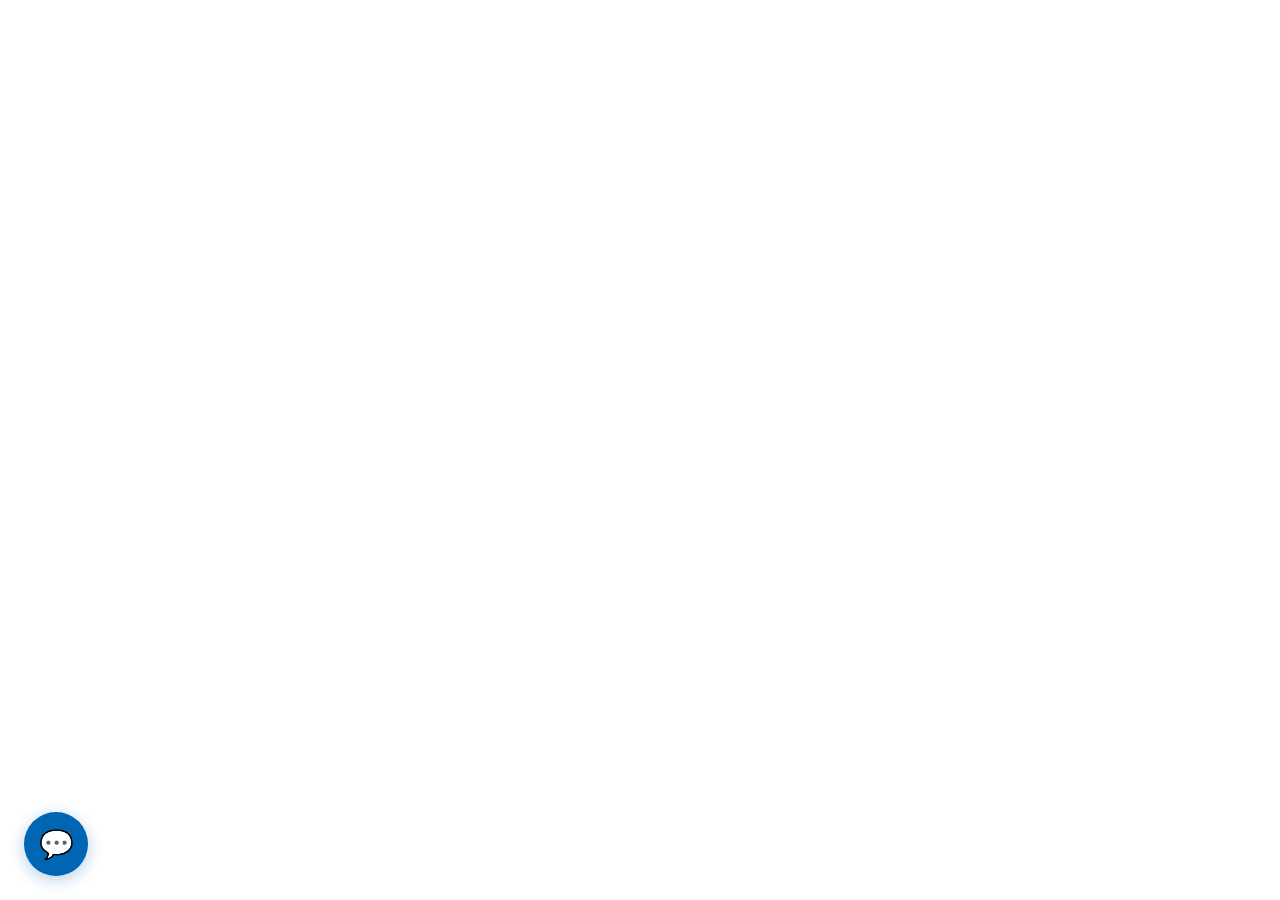
==== frontend/index.html @ 91d9a017 "front + back" ====
<!DOCTYPE html>
<html lang="ru">
<head>
  <meta charset="UTF-8" />
  <meta name="viewport" content="width=device-width, initial-scale=1.0" />
  <title>Виджет чата ИИ-ассистента</title>
  <link rel="stylesheet" href="css/styles.css" />
</head>
<body>
  <button class="chat-launcher" id="chatLauncher" aria-label="Открыть чат">
    💬
  </button>

  <div class="chat-wrapper" id="chatWrapper" aria-live="polite">
    <div class="chat-header">
      <span class="chat-title">ИИ-ассистент</span>
      <div class="chat-actions">
        <button id="expandChat" class="icon-btn" aria-label="Расширить чат" title="Расширить">⤢</button>
        <button id="closeChat" class="icon-btn" aria-label="Закрыть чат" title="Закрыть">×</button>
      </div>
    </div>

    <div class="messages" id="messages"></div>

    <div class="chips" id="chipsBar">
      Хочу предложить
      <button class="chip">Срыв сроков</button>
      <button class="chip">Бетонирование</button>
      <button class="chip">Технологии 5С</button>
    </div>

    <div class="context-buttons" id="contextButtons">
      <button class="context-btn active" data-type="question" title="Вопрос">Вопрос</button>
      <button class="context-btn" data-type="letter" title="Письмо">Письмо</button>
      <button class="context-btn" data-type="document" title="Документ">Документ</button>
    </div>

    <div class="composer">
      <input id="messageInput" type="text" placeholder="Что вы хотите найти?" />
      <button class="send-btn" id="sendBtn" aria-label="Отправить сообщение">➤</button>
    </div>
  </div>

  <div class="assistant-overlay" id="assistantOverlay">
    <div class="assistant-container">
      <header class="assistant-header">
        <button class="back-btn" id="assistantBack" aria-label="Вернуться к виджету">←</button>
        <h1>ИИ-ассистент</h1>
        <span class="assistant-date">11.11.2025</span>
      </header>

      <main class="assistant-main">
        <aside class="assistant-sidebar">
          <section class="history-panel">
            <div class="history-title">История</div>
            <div class="history-list" id="lessonHistory"></div>
          </section>
        </aside>

        <section class="assistant-chat">
          <div class="assistant-messages" id="assistantMessages"></div>

          <div class="assistant-chips" id="assistantChips">
            Хочу предложить
            <button class="chip">Срыв сроков</button>
            <button class="chip">Бетонирование</button>
            <button class="chip">Технологии 5С</button>
          </div>

          <div class="context-buttons" id="assistantContextButtons">
            <button class="context-btn active" data-type="question" title="Вопрос">Вопрос</button>
            <button class="context-btn" data-type="letter" title="Письмо">Письмо</button>
            <button class="context-btn" data-type="document" title="Документ">Документ</button>
          </div>

          <div class="assistant-composer">
            <input type="text" id="assistantInput" placeholder="Что вы хотите найти?" />
            <button class="send-btn" id="assistantSend" aria-label="Отправить сообщение">➤</button>
          </div>
        </section>
      </main>
    </div>
  </div>

  <script src="js/config.js"></script>
  <script src="js/api.js"></script>
  <script src="js/chat-widget.js"></script>
</body>
</html>
---- frontend/css/styles.css ----
:root {
  --primary: #0066b3;
  --primary-light: #4d94d1;
  --bg: #ffffff;
  --assistant-bg: #f5f6f8;
  --text: #1f2d3d;
  --muted: #6c757d;
  --border-gray: #e0e3e8;
  --shadow: 0 2px 8px rgba(0, 0, 0, 0.08);
  --radius: 12px;
}

* {
  box-sizing: border-box;
}

body {
  margin: 0;
  font-family: system-ui, -apple-system, BlinkMacSystemFont, "Segoe UI", sans-serif;
  background: #fff;
  color: var(--text);
  min-height: 100vh;
  position: relative;
  overflow-x: hidden;
}

/* Блокировка прокрутки основного сайта при открытом overlay */
body.overlay-open {
  overflow: hidden;
  height: 100vh;
}

/* Floating widget button */
.chat-launcher {
  position: fixed;
  bottom: 24px;
  left: 24px;
  width: 64px;
  height: 64px;
  border-radius: 50%;
  background: var(--primary);
  box-shadow: 0 4px 16px rgba(0, 102, 179, 0.3);
  border: none;
  color: #fff;
  font-size: 28px;
  display: grid;
  place-items: center;
  cursor: pointer;
  z-index: 1000;
  transition: transform 0.2s ease, box-shadow 0.2s ease;
}

.chat-launcher:hover {
  transform: translateY(-2px);
  background: var(--primary-light);
  box-shadow: 0 6px 20px rgba(0, 102, 179, 0.4);
}

.chat-launcher:active {
  transform: translateY(0);
}

/* Small chat */
.chat-wrapper {
  position: fixed;
  bottom: 100px;
  left: 16px;
  width: min(420px, 94vw);
  max-height: 70vh;
  background: var(--bg);
  box-shadow: 0 4px 20px rgba(0, 0, 0, 0.15);
  border-radius: var(--radius);
  display: flex;
  flex-direction: column;
  overflow: hidden;
  z-index: 999;
  opacity: 0;
  transform: translateY(10px);
  pointer-events: none;
  transition: opacity 0.2s ease, transform 0.2s ease;
  border: 1px solid var(--border-gray);
}

.chat-wrapper.open {
  opacity: 1;
  transform: translateY(0);
  pointer-events: auto;
}

.chat-header {
  background: var(--primary);
  color: #fff;
  padding: 16px 20px;
  display: flex;
  align-items: center;
  justify-content: space-between;
  gap: 8px;
  font-weight: 600;
  letter-spacing: 0.3px;
}

.chat-title {
  flex: 1;
  font-size: 16px;
}

.chat-actions {
  display: flex;
  gap: 4px;
}

.icon-btn {
  border: none;
  background: rgba(255, 255, 255, 0.2);
  color: #fff;
  font-size: 18px;
  cursor: pointer;
  padding: 6px 8px;
  border-radius: 6px;
  transition: background 0.2s ease;
}

.icon-btn:hover {
  background: rgba(255, 255, 255, 0.35);
}

.messages {
  padding: 20px;
  display: flex;
  flex-direction: column;
  gap: 16px;
  overflow-y: auto;
  background: #fafbfc;
  flex: 1;
  overflow-x: hidden;
}

.date-divider {
  align-self: center;
  background: #fff;
  color: var(--muted);
  padding: 6px 14px;
  border-radius: 20px;
  font-size: 12px;
  font-weight: 500;
  border: 1px solid var(--border-gray);
}

.bubble {
  max-width: 80%;
  padding: 12px 16px;
  border-radius: 12px;
  position: relative;
  line-height: 1.6;
  font-size: 14px;
  box-shadow: none;
  background: #fff;
  color: var(--text);
  animation: fadeIn 0.3s ease;
}

@keyframes fadeIn {
  from {
    opacity: 0;
    transform: translateY(5px);
  }
  to {
    opacity: 1;
    transform: translateY(0);
  }
}

.bubble.user {
  align-self: flex-end;
  background: var(--primary);
  color: #fff;
}

.bubble.assistant {
  align-self: flex-start;
  background: var(--assistant-bg);
  border: 1px solid var(--border-gray);
}

.meta {
  display: block;
  font-size: 12px;
  color: var(--muted);
  margin-top: 6px;
}

.context-buttons {
  display: flex;
  gap: 8px;
  padding: 12px 20px;
  background: #fafbfc;
  border-top: 1px solid var(--border-gray);
  justify-content: center;
}

.context-btn {
  border: 1px solid var(--border-gray);
  background: #fff;
  border-radius: 8px;
  padding: 8px 16px;
  font-size: 13px;
  cursor: pointer;
  color: var(--text);
  transition: all 0.2s ease;
  font-weight: 500;
}

.context-btn:hover {
  background: var(--assistant-bg);
  border-color: var(--primary);
  color: var(--primary);
}

.context-btn.active {
  background: var(--primary);
  color: #fff;
  border-color: var(--primary);
  font-weight: 600;
  box-shadow: 0 2px 6px rgba(0, 102, 179, 0.25);
}

.chips,
.assistant-chips {
  display: flex;
  gap: 8px;
  padding: 12px 20px;
  background: #fafbfc;
  border-top: 1px solid var(--border-gray);
  flex-wrap: wrap;
  align-items: center;
  font-size: 13px;
  color: var(--muted);
}

.chip {
  border: 1px solid var(--border-gray);
  background: #fff;
  border-radius: 20px;
  padding: 6px 14px;
  font-size: 12px;
  cursor: pointer;
  color: var(--text);
  transition: all 0.2s ease;
}

.chip:hover {
  background: var(--assistant-bg);
  border-color: var(--primary);
  color: var(--primary);
}

.composer,
.assistant-composer {
  display: flex;
  align-items: center;
  gap: 12px;
  padding: 16px 20px;
  background: #fff;
  border-top: 1px solid var(--border-gray);
}

.composer input,
.assistant-composer input {
  flex: 1;
  width: 100%;
  min-width: 0;
  box-sizing: border-box;
  padding: 10px 16px;
  border-radius: 8px;
  border: 1px solid var(--border-gray);
  font-size: 14px;
  outline: none;
  background: var(--assistant-bg);
  transition: all 0.2s ease;
}

.composer input:focus,
.assistant-composer input:focus {
  border-color: var(--primary);
  background: #fff;
  box-shadow: 0 0 0 3px rgba(0, 102, 179, 0.1);
}

.send-btn {
  background: var(--primary);
  border: none;
  color: #fff;
  width: 40px;
  height: 40px;
  border-radius: 8px;
  cursor: pointer;
  font-size: 18px;
  display: grid;
  place-items: center;
  transition: all 0.2s ease;
}

.send-btn:hover {
  background: var(--primary-light);
  box-shadow: 0 2px 8px rgba(0, 102, 179, 0.3);
}

.send-btn:active {
  transform: translateY(1px);
}

.loading-dots::after {
  content: '...';
  animation: dots 1.5s steps(4, end) infinite;
}

@keyframes dots {
  0%, 20% { content: '.'; }
  40% { content: '..'; }
  60%, 100% { content: '...'; }
}

.context-sources {
  margin-top: 16px;
  padding: 16px;
  background: #fafbfc;
  border-radius: 8px;
  font-size: 13px;
  border: 1px solid var(--border-gray);
}

.context-sources ol {
  margin: 8px 0 0 18px;
  padding: 0;
}

.context-sources li {
  margin-bottom: 12px;
}

.lesson-link {
  color: var(--primary);
  text-decoration: none;
  font-weight: 600;
  transition: color 0.2s ease;
}

.lesson-link:hover {
  color: var(--primary-light);
  text-decoration: underline;
}

/* Large assistant */
.assistant-overlay {
  position: fixed;
  inset: 0;
  background: var(--assistant-bg);
  display: none;
  overflow: hidden;
  padding: 0;
  z-index: 1100;
}

.assistant-overlay.open {
  display: block;
}

.assistant-container {
  max-width: 1400px;
  margin: 0 auto;
  background: var(--assistant-bg);
  display: flex;
  flex-direction: column;
  gap: 0;
  height: 100%;
  overflow: hidden;
}

.assistant-header {
  background: #fff;
  color: var(--text);
  padding: 20px 32px;
  display: grid;
  grid-template-columns: auto 1fr auto;
  align-items: center;
  gap: 16px;
  box-shadow: 0 2px 8px rgba(0, 0, 0, 0.06);
  border-bottom: 1px solid var(--border-gray);
}

.assistant-header h1 {
  margin: 0;
  text-align: center;
  font-size: 24px;
  font-weight: 700;
  color: var(--primary);
}

.assistant-date {
  color: var(--muted);
  font-size: 14px;
  font-weight: 500;
}

.back-btn {
  justify-self: start;
  border: 1px solid var(--border-gray);
  background: var(--assistant-bg);
  color: var(--text);
  border-radius: 8px;
  width: 40px;
  height: 40px;
  font-size: 24px;
  cursor: pointer;
  display: grid;
  place-items: center;
  transition: all 0.2s ease;
}

.back-btn:hover {
  background: #fff;
  border-color: var(--primary);
  color: var(--primary);
}

.assistant-main {
  display: grid;
  grid-template-columns: 300px 1fr;
  gap: 0;
  flex: 1;
  overflow: hidden;
  padding: 24px 32px;
}

.assistant-sidebar {
  background: #fff;
  border-radius: var(--radius);
  padding: 20px;
  display: flex;
  flex-direction: column;
  gap: 16px;
  box-shadow: 0 2px 8px rgba(0, 0, 0, 0.06);
  overflow: hidden;
  margin-right: 24px;
  border: 1px solid var(--border-gray);
}

.history-panel {
  background: #fff;
  border-radius: var(--radius);
  padding: 14px;
  box-shadow: 0 8px 24px rgba(0, 0, 0, 0.06);
  display: flex;
  flex-direction: column;
  gap: 12px;
}

.history-title {
  font-weight: 700;
  color: var(--text);
  font-size: 16px;
  padding-bottom: 12px;
  border-bottom: 2px solid var(--border-gray);
}

.history-list {
  display: flex;
  flex-direction: column;
  gap: 10px;
}

.history-item {
  padding: 12px 14px;
  background: var(--assistant-bg);
  border-radius: 8px;
  border: 1px solid var(--border-gray);
  cursor: pointer;
  transition: all 0.2s ease;
  font-size: 13px;
  color: var(--text);
}

.history-item:hover {
  background: #fff;
  border-color: var(--primary);
  color: var(--primary);
  box-shadow: 0 2px 6px rgba(0, 102, 179, 0.15);
}

.primary-btn {
  width: 100%;
  padding: 12px 14px;
  background: #fff;
  color: var(--primary);
  border: 1px solid #dfe3eb;
  border-radius: 12px;
  cursor: pointer;
  font-weight: 600;
  box-shadow: 0 4px 14px rgba(0, 0, 0, 0.05);
}

.sidebar-section {
  display: flex;
  flex-direction: column;
  gap: 10px;
}

.section-title {
  font-weight: 700;
  color: #2f3a4c;
}

.folder {
  padding: 10px 12px;
  background: #fff;
  border-radius: 12px;
  box-shadow: 0 4px 14px rgba(0, 0, 0, 0.06);
  font-weight: 600;
}

.chat-card {
  padding: 10px 12px;
  background: #fff;
  border-radius: 12px;
  box-shadow: 0 4px 14px rgba(0, 0, 0, 0.06);
  font-size: 14px;
  line-height: 1.4;
}

.history-group {
  display: flex;
  flex-direction: column;
  gap: 8px;
}

.history-date {
  color: var(--muted);
  font-size: 13px;
  margin-top: 4px;
}

.assistant-chat {
  background: #fff;
  border-radius: var(--radius);
  padding: 0;
  display: flex;
  flex-direction: column;
  gap: 0;
  box-shadow: 0 2px 8px rgba(0, 0, 0, 0.06);
  overflow: hidden;
  border: 1px solid var(--border-gray);
}

.assistant-messages {
  background: #fff;
  border-radius: 0;
  padding: 24px;
  display: flex;
  flex-direction: column;
  gap: 16px;
  flex: 1;
  overflow-y: auto;
  overflow-x: hidden;
}

.assistant-messages .bubble {
  max-width: 100%;
  font-size: 15px;
}

.assistant-messages ol {
  margin: 8px 0 0 18px;
  padding: 0;
}

.assistant-chips {
  padding: 16px 20px;
  background: #fafbfc;
  border-top: 1px solid var(--border-gray);
}

.assistant-composer {
  padding: 20px;
  background: #fff;
  border-top: 1px solid var(--border-gray);
}

@media (max-width: 1024px) {
  .assistant-main {
    grid-template-columns: 280px 1fr;
  }
}

@media (max-width: 860px) {
  .assistant-main {
    grid-template-columns: 1fr;
  }

  .assistant-sidebar {
    order: 2;
  }
}

@media (max-width: 560px) {
  .assistant-overlay {
    padding: 12px;
  }

  .assistant-header h1 {
    font-size: 22px;
  }

  .assistant-main {
    gap: 12px;
  }
}
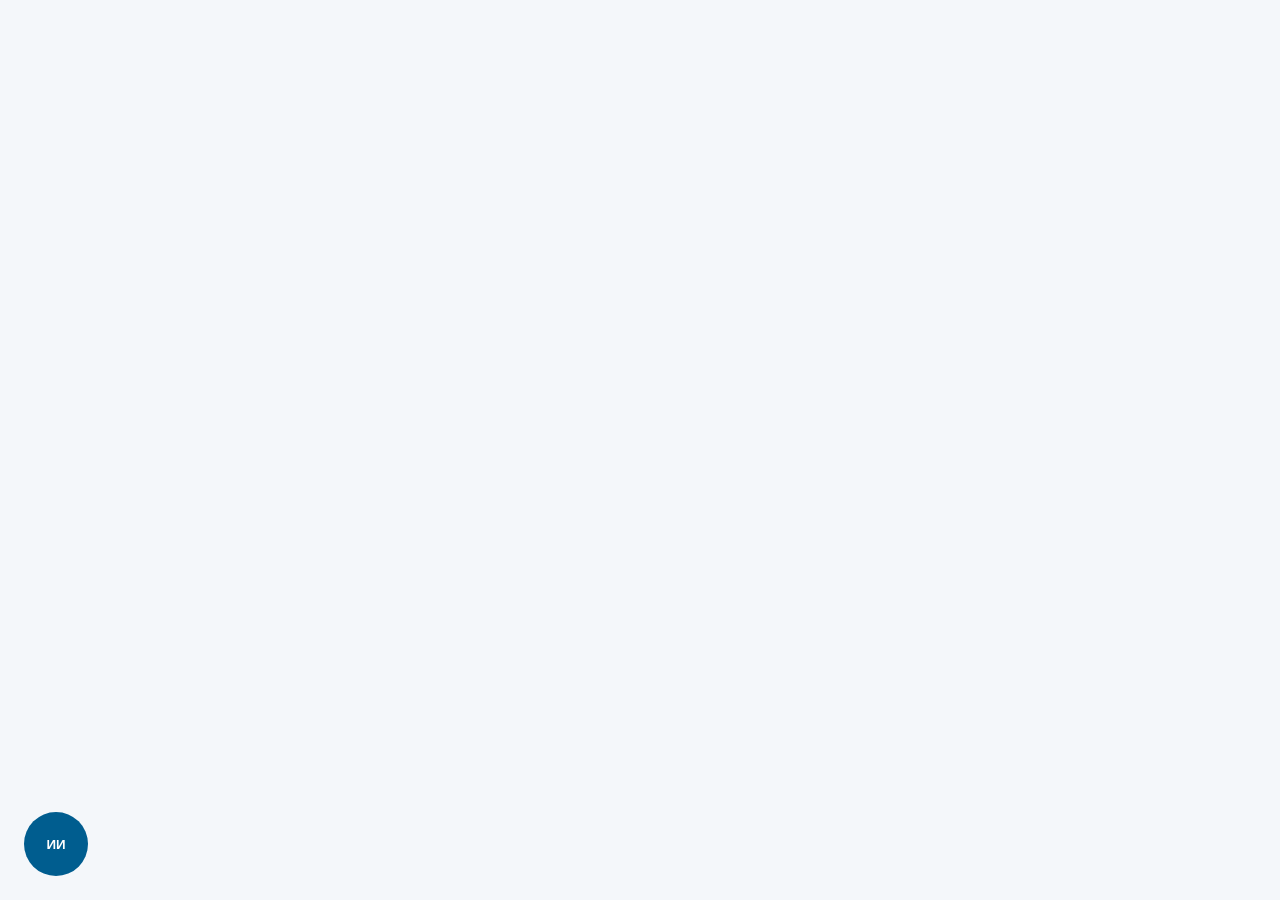
==== commit 5ebe6e7c: "feat: new frontend structure" ====
--- a/frontend/index.html
+++ b/frontend/index.html
@@ -3,82 +3,53 @@
 <head>
   <meta charset="UTF-8" />
   <meta name="viewport" content="width=device-width, initial-scale=1.0" />
-  <title>Виджет чата ИИ-ассистента</title>
+  <title>Lessons Widget</title>
   <link rel="stylesheet" href="css/styles.css" />
 </head>
 <body>
-  <button class="chat-launcher" id="chatLauncher" aria-label="Открыть чат">
-    💬
-  </button>
+  <button class="chat-launcher" id="chatLauncher" aria-label="Открыть ассистента">ИИ</button>
 
-  <div class="chat-wrapper" id="chatWrapper" aria-live="polite">
+  <div class="chat-wrapper" id="chatWrapper">
     <div class="chat-header">
-      <span class="chat-title">ИИ-ассистент</span>
+      <span>Ассистент по извлеченным урокам</span>
       <div class="chat-actions">
-        <button id="expandChat" class="icon-btn" aria-label="Расширить чат" title="Расширить">⤢</button>
-        <button id="closeChat" class="icon-btn" aria-label="Закрыть чат" title="Закрыть">×</button>
+        <button id="expandChat" class="icon-btn" title="Расширить">⤢</button>
+        <button id="closeChat" class="icon-btn" title="Закрыть">×</button>
       </div>
     </div>
-
     <div class="messages" id="messages"></div>
-
-    <div class="chips" id="chipsBar">
-      Хочу предложить
-      <button class="chip">Срыв сроков</button>
-      <button class="chip">Бетонирование</button>
-      <button class="chip">Технологии 5С</button>
+    <div class="mode-bar" id="modeBar">
+      <button class="mode-btn active" data-mode="chat">chat</button>
+      <button class="mode-btn" data-mode="search">search</button>
+      <button class="mode-btn" data-mode="document">document</button>
+      <button class="mode-btn" data-mode="mail">mail</button>
     </div>
-
-    <div class="context-buttons" id="contextButtons">
-      <button class="context-btn active" data-type="question" title="Вопрос">Вопрос</button>
-      <button class="context-btn" data-type="letter" title="Письмо">Письмо</button>
-      <button class="context-btn" data-type="document" title="Документ">Документ</button>
-    </div>
-
     <div class="composer">
-      <input id="messageInput" type="text" placeholder="Что вы хотите найти?" />
-      <button class="send-btn" id="sendBtn" aria-label="Отправить сообщение">➤</button>
+      <input id="messageInput" type="text" placeholder="Сформулируйте запрос по урокам" />
+      <button id="sendBtn" class="send-btn">➤</button>
     </div>
   </div>
 
   <div class="assistant-overlay" id="assistantOverlay">
-    <div class="assistant-container">
+    <div class="assistant-shell">
       <header class="assistant-header">
-        <button class="back-btn" id="assistantBack" aria-label="Вернуться к виджету">←</button>
-        <h1>ИИ-ассистент</h1>
-        <span class="assistant-date">11.11.2025</span>
+        <button id="assistantBack" class="icon-btn">←</button>
+        <h1>Ассистент раздела "Извлеченные уроки"</h1>
+        <span id="sessionBadge"></span>
       </header>
-
-      <main class="assistant-main">
-        <aside class="assistant-sidebar">
-          <section class="history-panel">
-            <div class="history-title">История</div>
-            <div class="history-list" id="lessonHistory"></div>
-          </section>
-        </aside>
-
-        <section class="assistant-chat">
-          <div class="assistant-messages" id="assistantMessages"></div>
-
-          <div class="assistant-chips" id="assistantChips">
-            Хочу предложить
-            <button class="chip">Срыв сроков</button>
-            <button class="chip">Бетонирование</button>
-            <button class="chip">Технологии 5С</button>
-          </div>
-
-          <div class="context-buttons" id="assistantContextButtons">
-            <button class="context-btn active" data-type="question" title="Вопрос">Вопрос</button>
-            <button class="context-btn" data-type="letter" title="Письмо">Письмо</button>
-            <button class="context-btn" data-type="document" title="Документ">Документ</button>
-          </div>
-
-          <div class="assistant-composer">
-            <input type="text" id="assistantInput" placeholder="Что вы хотите найти?" />
-            <button class="send-btn" id="assistantSend" aria-label="Отправить сообщение">➤</button>
-          </div>
-        </section>
-      </main>
+      <section class="assistant-main">
+        <div class="assistant-messages" id="assistantMessages"></div>
+        <div class="mode-bar wide" id="assistantModeBar">
+          <button class="mode-btn active" data-mode="chat">chat</button>
+          <button class="mode-btn" data-mode="search">search</button>
+          <button class="mode-btn" data-mode="document">document</button>
+          <button class="mode-btn" data-mode="mail">mail</button>
+        </div>
+        <div class="composer">
+          <input id="assistantInput" type="text" placeholder="Сформулируйте запрос по урокам" />
+          <button id="assistantSend" class="send-btn">➤</button>
+        </div>
+      </section>
     </div>
   </div>
 
--- a/frontend/css/styles.css
+++ b/frontend/css/styles.css
@@ -1,13 +1,10 @@
 :root {
-  --primary: #0066b3;
-  --primary-light: #4d94d1;
-  --bg: #ffffff;
-  --assistant-bg: #f5f6f8;
-  --text: #1f2d3d;
-  --muted: #6c757d;
-  --border-gray: #e0e3e8;
-  --shadow: 0 2px 8px rgba(0, 0, 0, 0.08);
-  --radius: 12px;
+  --primary: #005d8f;
+  --bg: #f4f7fa;
+  --panel: #ffffff;
+  --line: #d8e0e8;
+  --text: #153246;
+  --muted: #6b7d8b;
 }
 
 * {
@@ -16,158 +13,94 @@
 
 body {
   margin: 0;
-  font-family: system-ui, -apple-system, BlinkMacSystemFont, "Segoe UI", sans-serif;
-  background: #fff;
+  font-family: "Segoe UI", sans-serif;
   color: var(--text);
-  min-height: 100vh;
-  position: relative;
-  overflow-x: hidden;
+  background: var(--bg);
 }
 
-/* Блокировка прокрутки основного сайта при открытом overlay */
 body.overlay-open {
   overflow: hidden;
-  height: 100vh;
 }
 
-/* Floating widget button */
 .chat-launcher {
   position: fixed;
+  left: 24px;
   bottom: 24px;
-  left: 24px;
   width: 64px;
   height: 64px;
+  border: 0;
   border-radius: 50%;
   background: var(--primary);
-  box-shadow: 0 4px 16px rgba(0, 102, 179, 0.3);
-  border: none;
   color: #fff;
-  font-size: 28px;
-  display: grid;
-  place-items: center;
+  font-weight: 700;
   cursor: pointer;
   z-index: 1000;
-  transition: transform 0.2s ease, box-shadow 0.2s ease;
 }
 
-.chat-launcher:hover {
-  transform: translateY(-2px);
-  background: var(--primary-light);
-  box-shadow: 0 6px 20px rgba(0, 102, 179, 0.4);
-}
-
-.chat-launcher:active {
-  transform: translateY(0);
-}
-
-/* Small chat */
 .chat-wrapper {
   position: fixed;
+  left: 24px;
   bottom: 100px;
-  left: 16px;
-  width: min(420px, 94vw);
-  max-height: 70vh;
-  background: var(--bg);
-  box-shadow: 0 4px 20px rgba(0, 0, 0, 0.15);
-  border-radius: var(--radius);
-  display: flex;
+  width: min(420px, 92vw);
+  height: min(70vh, 620px);
+  background: var(--panel);
+  border: 1px solid var(--line);
+  border-radius: 16px;
+  display: none;
   flex-direction: column;
   overflow: hidden;
   z-index: 999;
-  opacity: 0;
-  transform: translateY(10px);
-  pointer-events: none;
-  transition: opacity 0.2s ease, transform 0.2s ease;
-  border: 1px solid var(--border-gray);
 }
 
 .chat-wrapper.open {
-  opacity: 1;
-  transform: translateY(0);
-  pointer-events: auto;
+  display: flex;
 }
 
-.chat-header {
-  background: var(--primary);
-  color: #fff;
-  padding: 16px 20px;
+.chat-header,
+.assistant-header {
   display: flex;
   align-items: center;
   justify-content: space-between;
-  gap: 8px;
-  font-weight: 600;
-  letter-spacing: 0.3px;
-}
-
-.chat-title {
-  flex: 1;
-  font-size: 16px;
+  gap: 12px;
+  padding: 16px 20px;
+  background: var(--primary);
+  color: #fff;
 }
 
 .chat-actions {
   display: flex;
-  gap: 4px;
+  gap: 8px;
 }
 
-.icon-btn {
-  border: none;
-  background: rgba(255, 255, 255, 0.2);
+.icon-btn,
+.send-btn {
+  border: 0;
+  border-radius: 10px;
+  background: rgba(255, 255, 255, 0.18);
   color: #fff;
-  font-size: 18px;
+  width: 40px;
+  height: 40px;
   cursor: pointer;
-  padding: 6px 8px;
-  border-radius: 6px;
-  transition: background 0.2s ease;
 }
 
-.icon-btn:hover {
-  background: rgba(255, 255, 255, 0.35);
-}
-
-.messages {
-  padding: 20px;
+.messages,
+.assistant-messages {
+  flex: 1;
+  overflow-y: auto;
+  padding: 16px;
   display: flex;
   flex-direction: column;
-  gap: 16px;
-  overflow-y: auto;
-  background: #fafbfc;
-  flex: 1;
-  overflow-x: hidden;
-}
-
-.date-divider {
-  align-self: center;
-  background: #fff;
-  color: var(--muted);
-  padding: 6px 14px;
-  border-radius: 20px;
-  font-size: 12px;
-  font-weight: 500;
-  border: 1px solid var(--border-gray);
+  gap: 12px;
+  background: linear-gradient(180deg, #f7fbff 0%, #eef4f8 100%);
 }
 
 .bubble {
-  max-width: 80%;
-  padding: 12px 16px;
-  border-radius: 12px;
-  position: relative;
-  line-height: 1.6;
-  font-size: 14px;
-  box-shadow: none;
+  max-width: 92%;
+  padding: 14px 16px;
+  border-radius: 14px;
   background: #fff;
-  color: var(--text);
-  animation: fadeIn 0.3s ease;
-}
-
-@keyframes fadeIn {
-  from {
-    opacity: 0;
-    transform: translateY(5px);
-  }
-  to {
-    opacity: 1;
-    transform: translateY(0);
-  }
+  border: 1px solid var(--line);
+  line-height: 1.5;
 }
 
 .bubble.user {
@@ -176,188 +109,58 @@
   color: #fff;
 }
 
-.bubble.assistant {
-  align-self: flex-start;
-  background: var(--assistant-bg);
-  border: 1px solid var(--border-gray);
+.meta {
+  display: block;
+  margin-top: 8px;
+  font-size: 12px;
+  color: var(--muted);
 }
 
-.meta {
-  display: block;
-  font-size: 12px;
-  color: var(--muted);
-  margin-top: 6px;
+.bubble.user .meta {
+  color: rgba(255, 255, 255, 0.75);
 }
 
-.context-buttons {
+.mode-bar,
+.composer {
   display: flex;
-  gap: 8px;
-  padding: 12px 20px;
-  background: #fafbfc;
-  border-top: 1px solid var(--border-gray);
-  justify-content: center;
+  gap: 10px;
+  padding: 14px 16px;
+  background: var(--panel);
+  border-top: 1px solid var(--line);
+  flex-wrap: wrap;
 }
 
-.context-btn {
-  border: 1px solid var(--border-gray);
+.mode-btn {
+  border: 1px solid var(--line);
   background: #fff;
-  border-radius: 8px;
-  padding: 8px 16px;
-  font-size: 13px;
+  color: var(--text);
+  border-radius: 999px;
+  padding: 8px 14px;
   cursor: pointer;
-  color: var(--text);
-  transition: all 0.2s ease;
-  font-weight: 500;
 }
 
-.context-btn:hover {
-  background: var(--assistant-bg);
-  border-color: var(--primary);
-  color: var(--primary);
-}
-
-.context-btn.active {
+.mode-btn.active {
   background: var(--primary);
   color: #fff;
   border-color: var(--primary);
-  font-weight: 600;
-  box-shadow: 0 2px 6px rgba(0, 102, 179, 0.25);
 }
 
-.chips,
-.assistant-chips {
-  display: flex;
-  gap: 8px;
-  padding: 12px 20px;
-  background: #fafbfc;
-  border-top: 1px solid var(--border-gray);
-  flex-wrap: wrap;
-  align-items: center;
-  font-size: 13px;
-  color: var(--muted);
-}
-
-.chip {
-  border: 1px solid var(--border-gray);
-  background: #fff;
-  border-radius: 20px;
-  padding: 6px 14px;
-  font-size: 12px;
-  cursor: pointer;
-  color: var(--text);
-  transition: all 0.2s ease;
-}
-
-.chip:hover {
-  background: var(--assistant-bg);
-  border-color: var(--primary);
-  color: var(--primary);
-}
-
-.composer,
-.assistant-composer {
-  display: flex;
-  align-items: center;
-  gap: 12px;
-  padding: 16px 20px;
-  background: #fff;
-  border-top: 1px solid var(--border-gray);
-}
-
-.composer input,
-.assistant-composer input {
+.composer input {
   flex: 1;
-  width: 100%;
-  min-width: 0;
-  box-sizing: border-box;
-  padding: 10px 16px;
-  border-radius: 8px;
-  border: 1px solid var(--border-gray);
-  font-size: 14px;
-  outline: none;
-  background: var(--assistant-bg);
-  transition: all 0.2s ease;
-}
-
-.composer input:focus,
-.assistant-composer input:focus {
-  border-color: var(--primary);
-  background: #fff;
-  box-shadow: 0 0 0 3px rgba(0, 102, 179, 0.1);
+  border: 1px solid var(--line);
+  border-radius: 12px;
+  padding: 12px 14px;
 }
 
 .send-btn {
   background: var(--primary);
-  border: none;
-  color: #fff;
-  width: 40px;
-  height: 40px;
-  border-radius: 8px;
-  cursor: pointer;
-  font-size: 18px;
-  display: grid;
-  place-items: center;
-  transition: all 0.2s ease;
 }
 
-.send-btn:hover {
-  background: var(--primary-light);
-  box-shadow: 0 2px 8px rgba(0, 102, 179, 0.3);
-}
-
-.send-btn:active {
-  transform: translateY(1px);
-}
-
-.loading-dots::after {
-  content: '...';
-  animation: dots 1.5s steps(4, end) infinite;
-}
-
-@keyframes dots {
-  0%, 20% { content: '.'; }
-  40% { content: '..'; }
-  60%, 100% { content: '...'; }
-}
-
-.context-sources {
-  margin-top: 16px;
-  padding: 16px;
-  background: #fafbfc;
-  border-radius: 8px;
-  font-size: 13px;
-  border: 1px solid var(--border-gray);
-}
-
-.context-sources ol {
-  margin: 8px 0 0 18px;
-  padding: 0;
-}
-
-.context-sources li {
-  margin-bottom: 12px;
-}
-
-.lesson-link {
-  color: var(--primary);
-  text-decoration: none;
-  font-weight: 600;
-  transition: color 0.2s ease;
-}
-
-.lesson-link:hover {
-  color: var(--primary-light);
-  text-decoration: underline;
-}
-
-/* Large assistant */
 .assistant-overlay {
   position: fixed;
   inset: 0;
-  background: var(--assistant-bg);
   display: none;
-  overflow: hidden;
-  padding: 0;
+  background: rgba(7, 23, 34, 0.5);
   z-index: 1100;
 }
 
@@ -365,252 +168,24 @@
   display: block;
 }
 
-.assistant-container {
-  max-width: 1400px;
-  margin: 0 auto;
-  background: var(--assistant-bg);
+.assistant-shell {
+  width: min(1100px, calc(100vw - 32px));
+  height: min(90vh, 900px);
+  margin: 24px auto;
+  background: var(--panel);
+  border-radius: 24px;
+  overflow: hidden;
   display: flex;
   flex-direction: column;
-  gap: 0;
-  height: 100%;
-  overflow: hidden;
 }
 
-.assistant-header {
-  background: #fff;
-  color: var(--text);
-  padding: 20px 32px;
-  display: grid;
-  grid-template-columns: auto 1fr auto;
-  align-items: center;
-  gap: 16px;
-  box-shadow: 0 2px 8px rgba(0, 0, 0, 0.06);
-  border-bottom: 1px solid var(--border-gray);
+.assistant-main {
+  display: flex;
+  flex-direction: column;
+  flex: 1;
 }
 
 .assistant-header h1 {
   margin: 0;
-  text-align: center;
-  font-size: 24px;
-  font-weight: 700;
-  color: var(--primary);
+  font-size: 20px;
 }
-
-.assistant-date {
-  color: var(--muted);
-  font-size: 14px;
-  font-weight: 500;
-}
-
-.back-btn {
-  justify-self: start;
-  border: 1px solid var(--border-gray);
-  background: var(--assistant-bg);
-  color: var(--text);
-  border-radius: 8px;
-  width: 40px;
-  height: 40px;
-  font-size: 24px;
-  cursor: pointer;
-  display: grid;
-  place-items: center;
-  transition: all 0.2s ease;
-}
-
-.back-btn:hover {
-  background: #fff;
-  border-color: var(--primary);
-  color: var(--primary);
-}
-
-.assistant-main {
-  display: grid;
-  grid-template-columns: 300px 1fr;
-  gap: 0;
-  flex: 1;
-  overflow: hidden;
-  padding: 24px 32px;
-}
-
-.assistant-sidebar {
-  background: #fff;
-  border-radius: var(--radius);
-  padding: 20px;
-  display: flex;
-  flex-direction: column;
-  gap: 16px;
-  box-shadow: 0 2px 8px rgba(0, 0, 0, 0.06);
-  overflow: hidden;
-  margin-right: 24px;
-  border: 1px solid var(--border-gray);
-}
-
-.history-panel {
-  background: #fff;
-  border-radius: var(--radius);
-  padding: 14px;
-  box-shadow: 0 8px 24px rgba(0, 0, 0, 0.06);
-  display: flex;
-  flex-direction: column;
-  gap: 12px;
-}
-
-.history-title {
-  font-weight: 700;
-  color: var(--text);
-  font-size: 16px;
-  padding-bottom: 12px;
-  border-bottom: 2px solid var(--border-gray);
-}
-
-.history-list {
-  display: flex;
-  flex-direction: column;
-  gap: 10px;
-}
-
-.history-item {
-  padding: 12px 14px;
-  background: var(--assistant-bg);
-  border-radius: 8px;
-  border: 1px solid var(--border-gray);
-  cursor: pointer;
-  transition: all 0.2s ease;
-  font-size: 13px;
-  color: var(--text);
-}
-
-.history-item:hover {
-  background: #fff;
-  border-color: var(--primary);
-  color: var(--primary);
-  box-shadow: 0 2px 6px rgba(0, 102, 179, 0.15);
-}
-
-.primary-btn {
-  width: 100%;
-  padding: 12px 14px;
-  background: #fff;
-  color: var(--primary);
-  border: 1px solid #dfe3eb;
-  border-radius: 12px;
-  cursor: pointer;
-  font-weight: 600;
-  box-shadow: 0 4px 14px rgba(0, 0, 0, 0.05);
-}
-
-.sidebar-section {
-  display: flex;
-  flex-direction: column;
-  gap: 10px;
-}
-
-.section-title {
-  font-weight: 700;
-  color: #2f3a4c;
-}
-
-.folder {
-  padding: 10px 12px;
-  background: #fff;
-  border-radius: 12px;
-  box-shadow: 0 4px 14px rgba(0, 0, 0, 0.06);
-  font-weight: 600;
-}
-
-.chat-card {
-  padding: 10px 12px;
-  background: #fff;
-  border-radius: 12px;
-  box-shadow: 0 4px 14px rgba(0, 0, 0, 0.06);
-  font-size: 14px;
-  line-height: 1.4;
-}
-
-.history-group {
-  display: flex;
-  flex-direction: column;
-  gap: 8px;
-}
-
-.history-date {
-  color: var(--muted);
-  font-size: 13px;
-  margin-top: 4px;
-}
-
-.assistant-chat {
-  background: #fff;
-  border-radius: var(--radius);
-  padding: 0;
-  display: flex;
-  flex-direction: column;
-  gap: 0;
-  box-shadow: 0 2px 8px rgba(0, 0, 0, 0.06);
-  overflow: hidden;
-  border: 1px solid var(--border-gray);
-}
-
-.assistant-messages {
-  background: #fff;
-  border-radius: 0;
-  padding: 24px;
-  display: flex;
-  flex-direction: column;
-  gap: 16px;
-  flex: 1;
-  overflow-y: auto;
-  overflow-x: hidden;
-}
-
-.assistant-messages .bubble {
-  max-width: 100%;
-  font-size: 15px;
-}
-
-.assistant-messages ol {
-  margin: 8px 0 0 18px;
-  padding: 0;
-}
-
-.assistant-chips {
-  padding: 16px 20px;
-  background: #fafbfc;
-  border-top: 1px solid var(--border-gray);
-}
-
-.assistant-composer {
-  padding: 20px;
-  background: #fff;
-  border-top: 1px solid var(--border-gray);
-}
-
-@media (max-width: 1024px) {
-  .assistant-main {
-    grid-template-columns: 280px 1fr;
-  }
-}
-
-@media (max-width: 860px) {
-  .assistant-main {
-    grid-template-columns: 1fr;
-  }
-
-  .assistant-sidebar {
-    order: 2;
-  }
-}
-
-@media (max-width: 560px) {
-  .assistant-overlay {
-    padding: 12px;
-  }
-
-  .assistant-header h1 {
-    font-size: 22px;
-  }
-
-  .assistant-main {
-    gap: 12px;
-  }
-}
